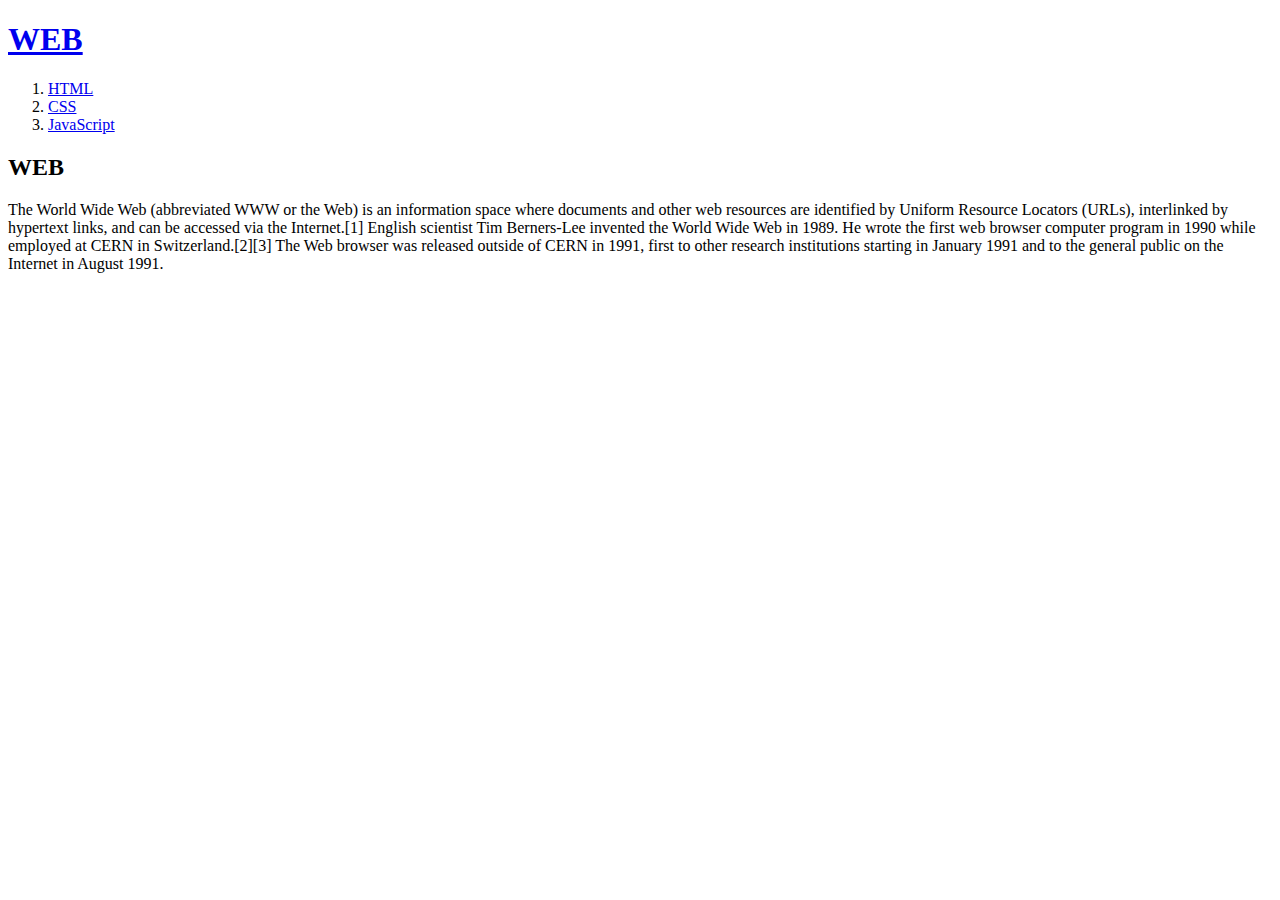
==== index.html @ b76ba3e2 "웹사이트 완성!!" ====
<!doctype html>
<html>
<head>
  <title>WEB1 - Welcome</title>
  <meta charset="utf-8">
</head>
<body>
  <h1><a href="index.html">WEB</a></h1>
  <ol>
    <li><a href="1.html">HTML</a></li>
    <li><a href="2.html">CSS</a></li>
    <li><a href="3.html">JavaScript</a></li>
  </ol>
  <h2>WEB</h2>
  <p>The World Wide Web (abbreviated WWW or the Web) is an information space where documents and other web resources are identified by Uniform Resource Locators (URLs), interlinked by hypertext links, and can be accessed via the Internet.[1] English scientist Tim Berners-Lee invented the World Wide Web in 1989. He wrote the first web browser computer program in 1990 while employed at CERN in Switzerland.[2][3] The Web browser was released outside of CERN in 1991, first to other research institutions starting in January 1991 and to the general public on the Internet in August 1991.
  </p>
</body>
</html>
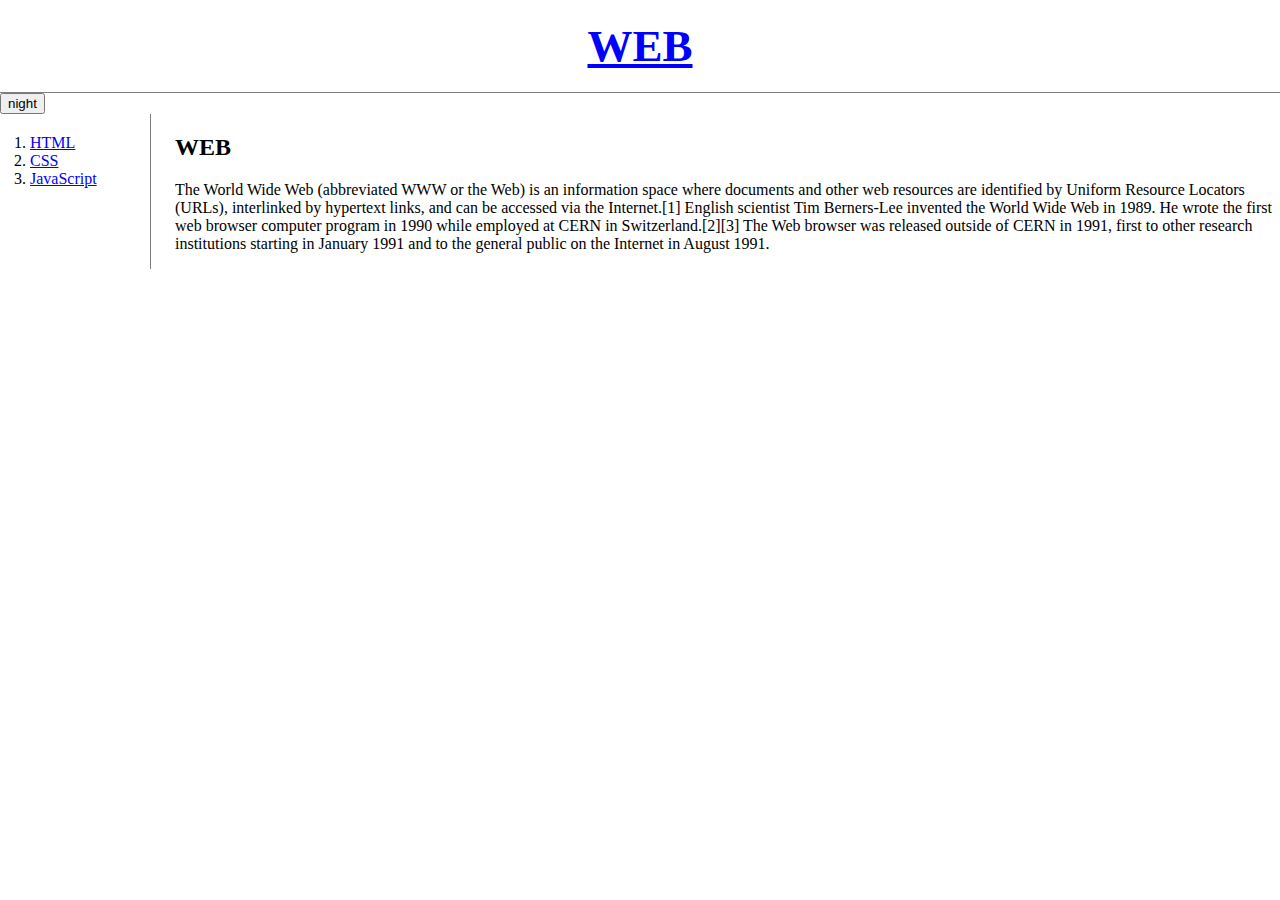
==== commit 4966adef: "JavaScript final" ====
--- a/index.html
+++ b/index.html
@@ -1,18 +1,67 @@
 <!doctype html>
 <html>
+
 <head>
+  <!-- Google tag (gtag.js) -->
+  <script async src="https://www.googletagmanager.com/gtag/js?id=G-FPT7X98L2E"></script>
+  <script>
+    window.dataLayer = window.dataLayer || [];
+    function gtag() { dataLayer.push(arguments); }
+    gtag('js', new Date());
+
+    gtag('config', 'G-FPT7X98L2E');
+  </script>
   <title>WEB1 - Welcome</title>
   <meta charset="utf-8">
+  <link rel="stylesheet" href="style.css">
+  <script src="https://ajax.googleapis.com/ajax/libs/jquery/3.7.0/jquery.min.js"></script>
+  <script src="colors.js"></script>
 </head>
+
 <body>
   <h1><a href="index.html">WEB</a></h1>
-  <ol>
-    <li><a href="1.html">HTML</a></li>
-    <li><a href="2.html">CSS</a></li>
-    <li><a href="3.html">JavaScript</a></li>
-  </ol>
-  <h2>WEB</h2>
-  <p>The World Wide Web (abbreviated WWW or the Web) is an information space where documents and other web resources are identified by Uniform Resource Locators (URLs), interlinked by hypertext links, and can be accessed via the Internet.[1] English scientist Tim Berners-Lee invented the World Wide Web in 1989. He wrote the first web browser computer program in 1990 while employed at CERN in Switzerland.[2][3] The Web browser was released outside of CERN in 1991, first to other research institutions starting in January 1991 and to the general public on the Internet in August 1991.
-  </p>
+  <input id="night_day" type="button" value="night" onclick="
+    nightDayHendler(this);
+    ">
+  <div id="grid">
+    <ol>
+      <li><a href="1.html">HTML</a></li>
+      <li><a href="2.html">CSS</a></li>
+      <li><a href="3.html">JavaScript</a></li>
+    </ol>
+    <div id="article">
+      <h2>WEB</h2>
+      <p>The World Wide Web (abbreviated WWW or the Web) is an information space where documents and other web resources
+        are identified by Uniform Resource Locators (URLs), interlinked by hypertext links, and can be accessed via the
+        Internet.[1] English scientist Tim Berners-Lee invented the World Wide Web in 1989. He wrote the first web
+        browser computer program in 1990 while employed at CERN in Switzerland.[2][3] The Web browser was released
+        outside of CERN in 1991, first to other research institutions starting in January 1991 and to the general public
+        on the Internet in August 1991.
+      </p>
+      <p>
+      <div id="disqus_thread"></div>
+      <script>
+        /**
+        *  RECOMMENDED CONFIGURATION VARIABLES: EDIT AND UNCOMMENT THE SECTION BELOW TO INSERT DYNAMIC VALUES FROM YOUR PLATFORM OR CMS.
+        *  LEARN WHY DEFINING THESE VARIABLES IS IMPORTANT: https://disqus.com/admin/universalcode/#configuration-variables    */
+        /*
+        var disqus_config = function () {
+        this.page.url = PAGE_URL;  // Replace PAGE_URL with your page's canonical URL variable
+        this.page.identifier = PAGE_IDENTIFIER; // Replace PAGE_IDENTIFIER with your page's unique identifier variable
+        };
+        */
+        (function () { // DON'T EDIT BELOW THIS LINE
+          var d = document, s = d.createElement('script');
+          s.src = 'https://web1-5oykcojzau.disqus.com/embed.js';
+          s.setAttribute('data-timestamp', +new Date());
+          (d.head || d.body).appendChild(s);
+        })();
+      </script>
+      <noscript>Please enable JavaScript to view the <a href="https://disqus.com/?ref_noscript">comments powered by
+          Disqus.</a></noscript>
+      </p>
+    </div>
+  </div>
 </body>
-</html>
+
+</html>--- a/style.css
+++ b/style.css
@@ -0,0 +1,49 @@
+body {
+    margin: 0;
+  }
+  
+  a {
+    color: blue;
+  } 
+
+  h1 {
+    font-size: 45px;
+    text-align: center;
+    border-bottom: 1px solid gray;
+    margin: 0;
+    padding: 20px;
+  }
+
+  ol {
+    border-right: 1px solid gray;
+    width: 100px;
+    margin: 0;
+    padding: 20px;
+  }
+
+  #grid {
+    display: grid;
+    grid-template-columns: 150px 1fr;
+  }
+
+  #grid ol {
+    padding-left: 30px;
+  }
+
+  #grid #article {
+    padding-left: 25px;
+  }
+
+  @media(max-width: 650px) {
+    #grid {
+      display: block;
+    }
+
+    ol {
+      border-right: none;
+    }
+
+    h1 {
+      border-bottom: none;
+    }
+  }